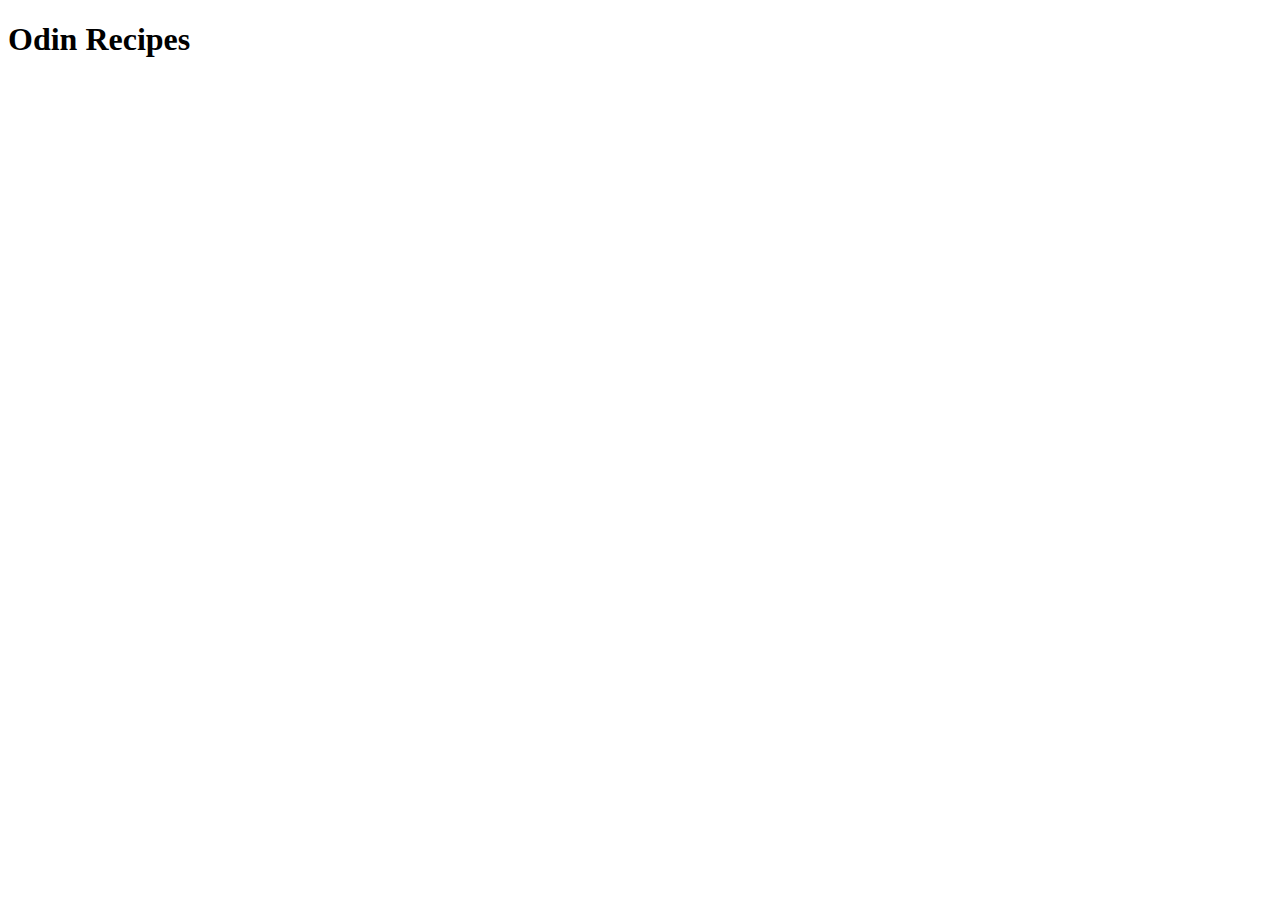
==== index.html @ 9ad64a00 "Add salmonpatty.html" ====
<!DOCTYPE html>
<html lang="en">
<head>
    <meta charset="UTF-8">
    <meta http-equiv="X-UA-Compatible" content="IE=edge">
    <meta name="viewport" content="width=device-width, initial-scale=1.0">
    <title>Document</title>
</head>
<body>
    <h1>Odin Recipes</h1>
</body>
</html>
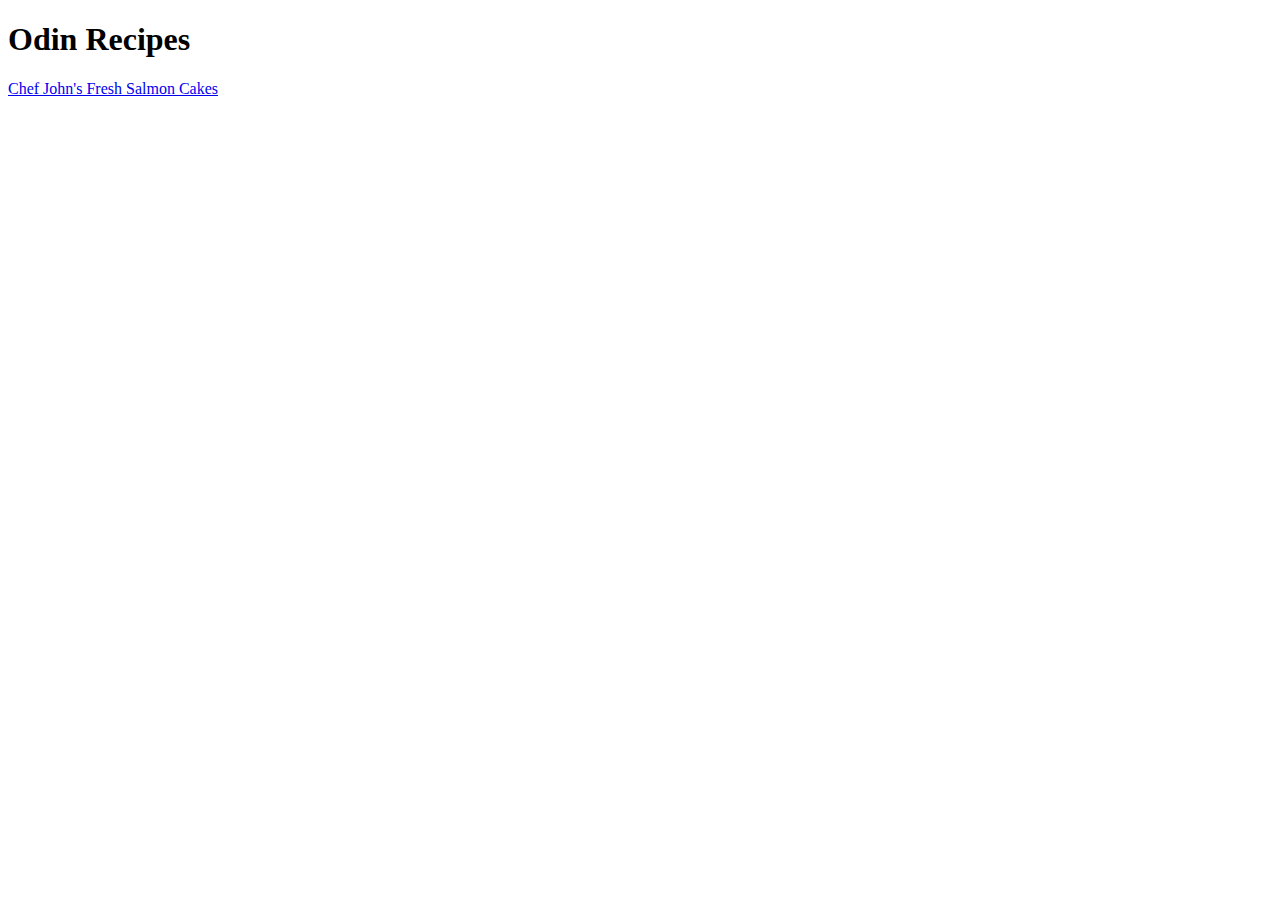
==== commit 3d8172b6: "Create link" ====
--- a/index.html
+++ b/index.html
@@ -8,5 +8,6 @@
 </head>
 <body>
     <h1>Odin Recipes</h1>
+    <a href="https://www.allrecipes.com/recipe/239541/chef-johns-fresh-salmon-cakes/">Chef John's Fresh Salmon Cakes</a>
 </body>
 </html>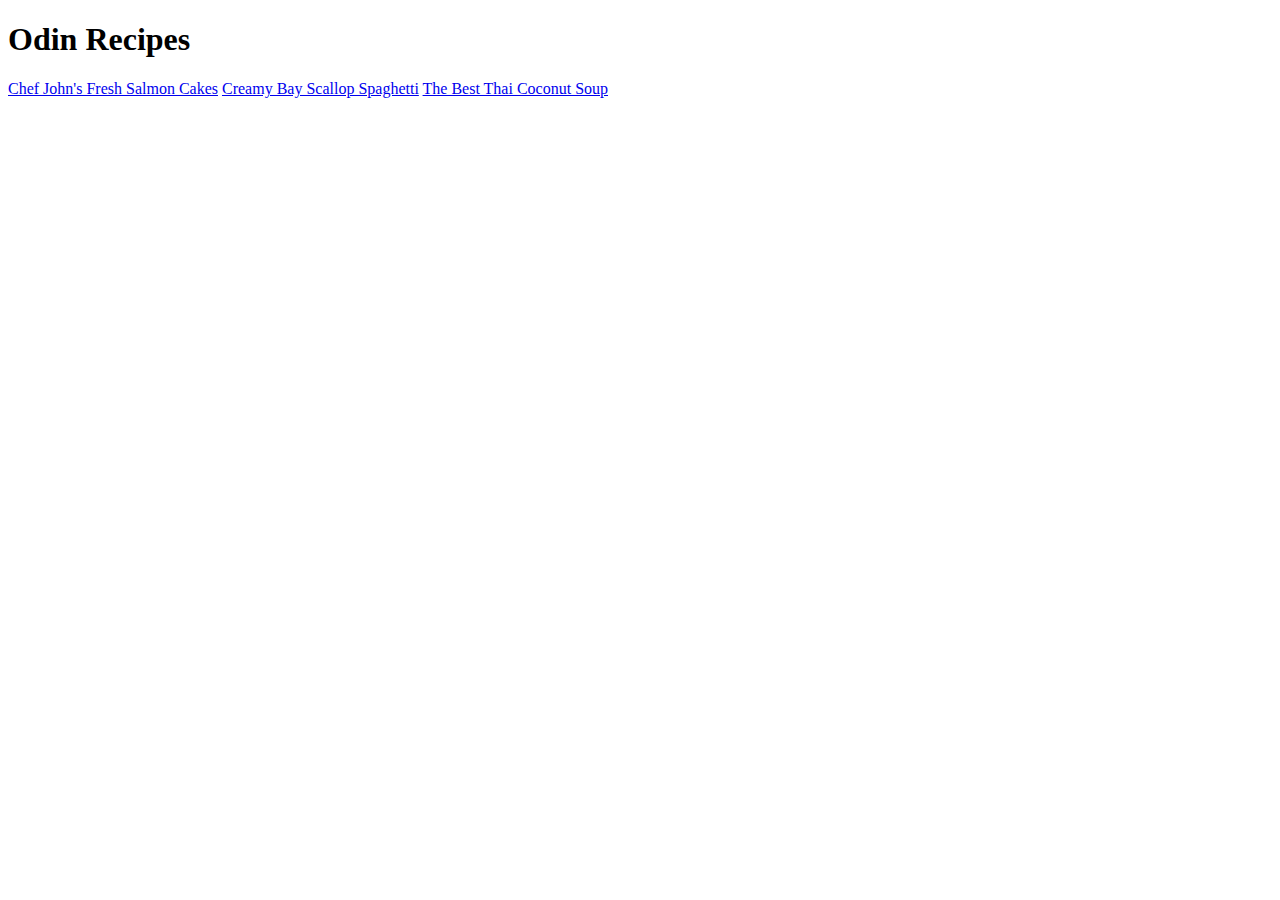
==== commit c5e290d9: "Create links for three recipes" ====
--- a/index.html
+++ b/index.html
@@ -8,6 +8,8 @@
 </head>
 <body>
     <h1>Odin Recipes</h1>
-    <a href="https://www.allrecipes.com/recipe/239541/chef-johns-fresh-salmon-cakes/">Chef John's Fresh Salmon Cakes</a>
+    <a href="recipes/salmonpatty.html">Chef John's Fresh Salmon Cakes</a>
+    <a href="recipes/scallopspaghetti.html">Creamy Bay Scallop Spaghetti</a>
+    <a href="recipes/coconutsoup.html">The Best Thai Coconut Soup</a>
 </body>
 </html>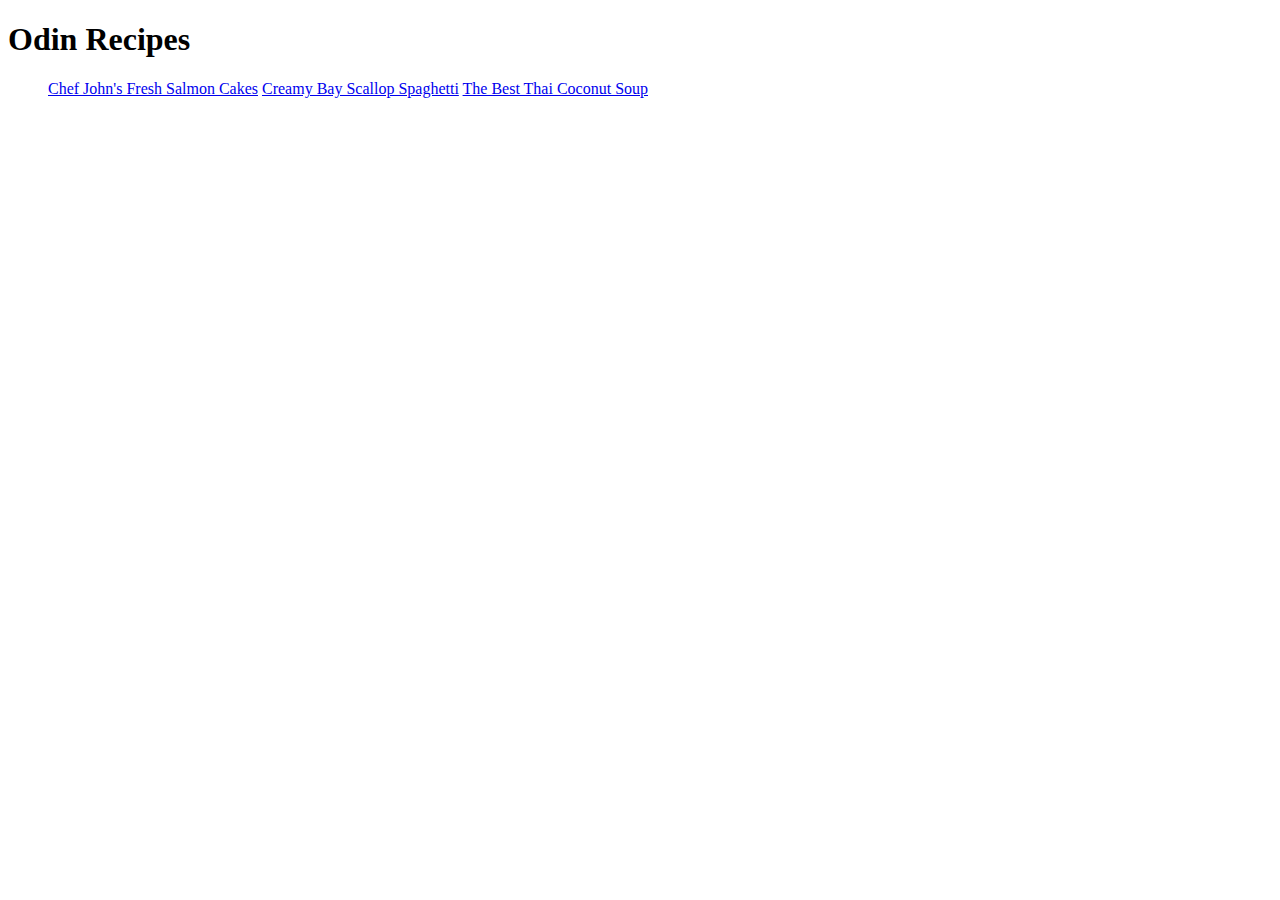
==== commit 75aeeedf: "Make unordered list for links" ====
--- a/index.html
+++ b/index.html
@@ -8,8 +8,10 @@
 </head>
 <body>
     <h1>Odin Recipes</h1>
+    <ul>
     <a href="recipes/salmonpatty.html">Chef John's Fresh Salmon Cakes</a>
     <a href="recipes/scallopspaghetti.html">Creamy Bay Scallop Spaghetti</a>
     <a href="recipes/coconutsoup.html">The Best Thai Coconut Soup</a>
+    </ul>
 </body>
 </html>